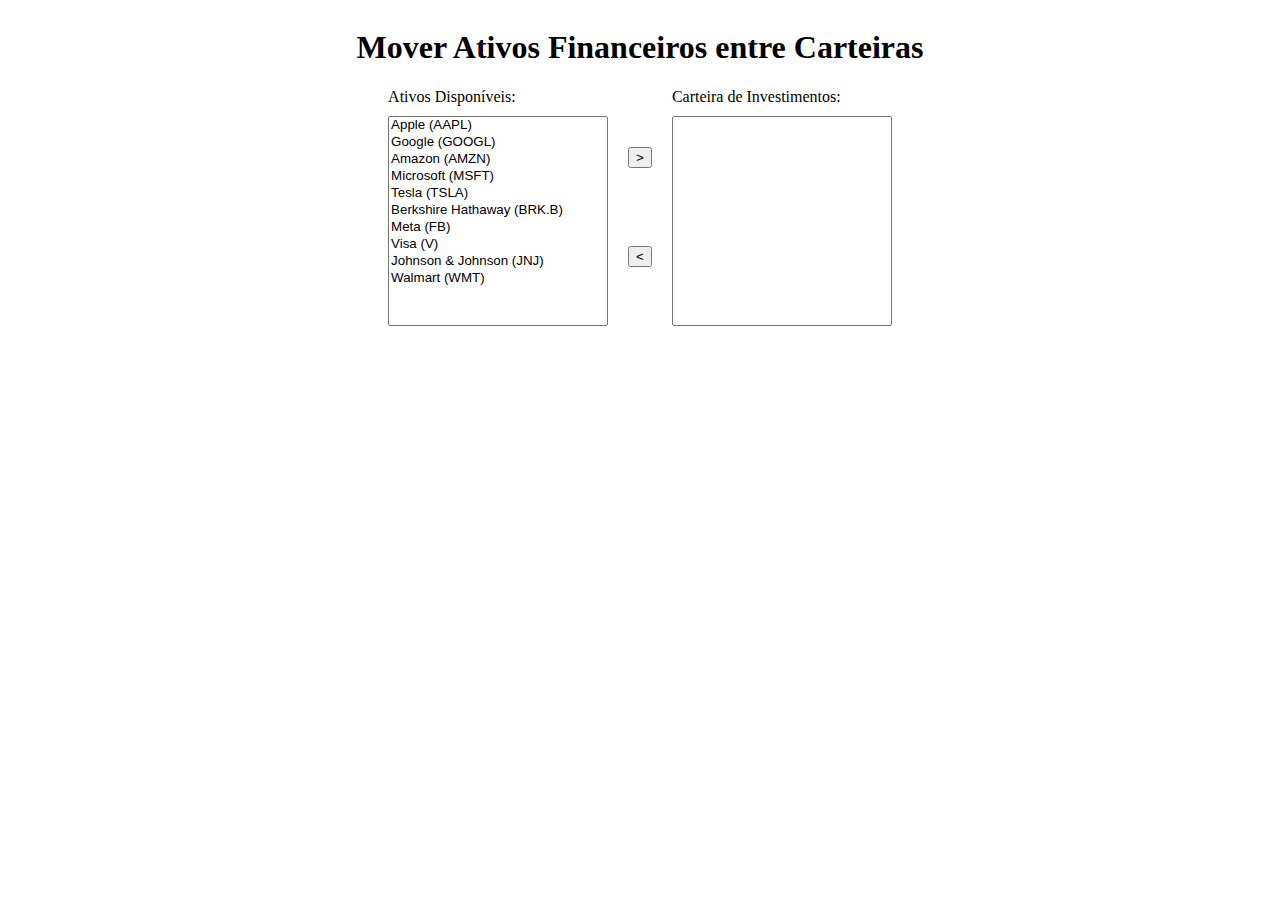
==== exercicio02_DOM/questao10-11.html @ 02e01b01 "movendo para pasta" ====
<!DOCTYPE html>
<html lang="en">
<head>
    <meta charset="UTF-8">
    <meta name="viewport" content="width=device-width, initial-scale=1.0">
    <title>Document</title>
    <script src="script10.js"></script>
    <link rel="stylesheet" href="estilo10.css">
</head>
<body>
    <h1>Mover Ativos Financeiros entre Carteiras</h1>
    <div class="container">
        <div class="select-one">
            <label for="ativosDisponiveis">Ativos Disponíveis:</label>
            <select id="ativosDisponiveis" size="10" multiple>
                <option value="AAPL">Apple (AAPL)</option>
                <option value="GOOGL">Google (GOOGL)</option>
                <option value="AMZN">Amazon (AMZN)</option>
                <option value="MSFT">Microsoft (MSFT)</option>
                <option value="TSLA">Tesla (TSLA)</option>
                <option value="BRK.B">Berkshire Hathaway (BRK.B)</option>
                <option value="FB">Meta (FB)</option>
                <option value="V">Visa (V)</option>
                <option value="JNJ">Johnson & Johnson (JNJ)</option>
                <option value="WMT">Walmart (WMT)</option>
            </select>
        </div>
        <br>
        <div class="buttons">
            <button id="moverParaDireitaBtn">></button>
            <button id="moverParaEsquerdaBtn"><</button>
        </div>
        
        <div class="select-two">
            <label for="carteiraInvestimentos">Carteira de Investimentos:</label>
            <select id="carteiraInvestimentos" size="10" multiple></select>
        </div>
    </div>
    
</body>
</html>
---- exercicio02_DOM/estilo10.css ----
body{
    display: flex;
    flex-direction: column;
    align-items: center;
}
.container{
    display: flex;
}

.select-one, .select-two{
    display: flex;
    flex-direction: column;
}

.buttons{
    display: flex;
    flex-direction: column;
    margin: 20px;
    justify-content: space-around;
}

#ativosDisponiveis, #carteiraInvestimentos{
    margin-top: 10px;
    width: 220px;
    height: 210px;
}
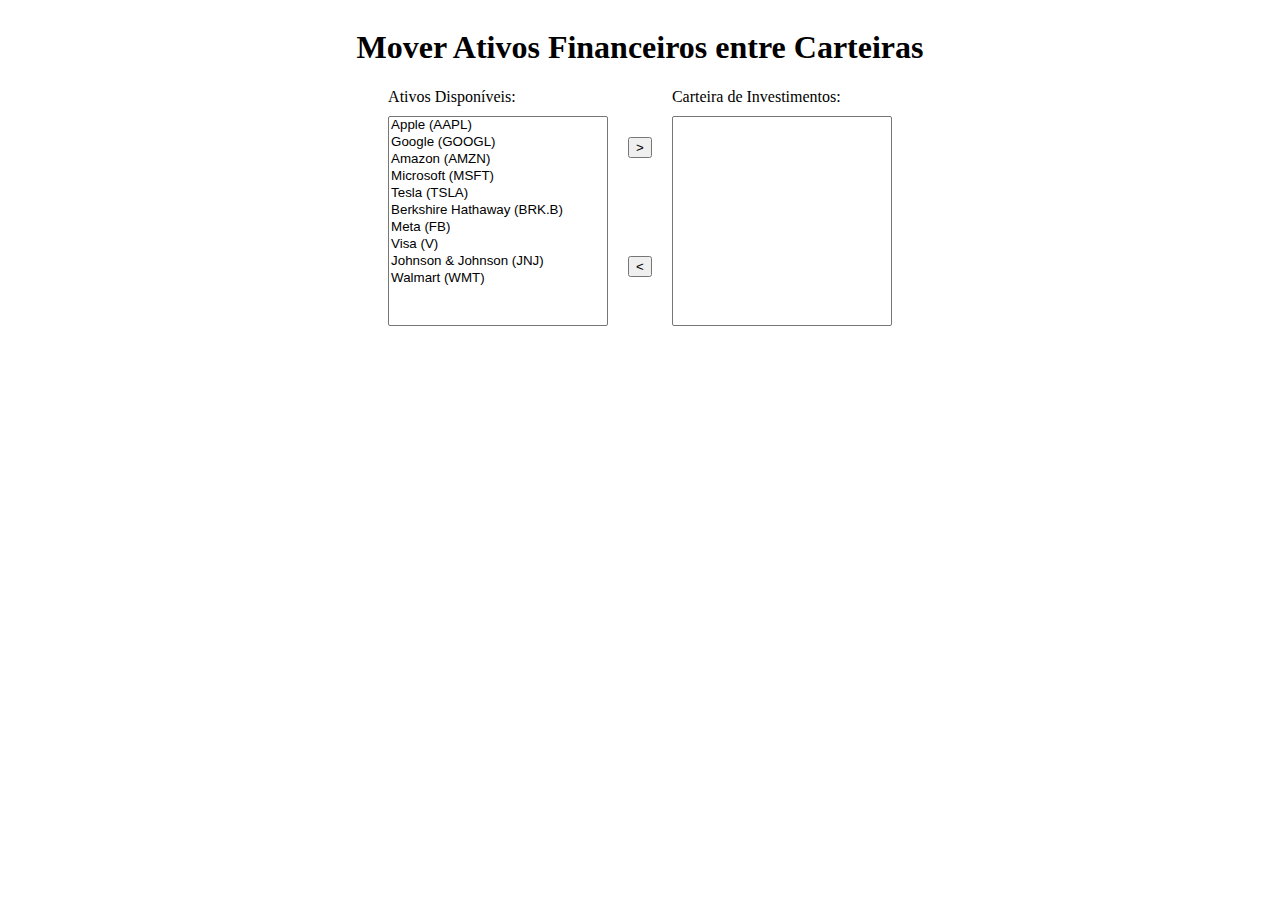
==== commit 983ba307: "new update" ====
--- a/exercicio02_DOM/questao10-11.html
+++ b/exercicio02_DOM/questao10-11.html
@@ -25,17 +25,22 @@
                 <option value="WMT">Walmart (WMT)</option>
             </select>
         </div>
-        <br>
+        <div id="testeDireita"></div>
+        
         <div class="buttons">
-            <button id="moverParaDireitaBtn">></button>
-            <button id="moverParaEsquerdaBtn"><</button>
+            <button id="moverParaDireitaBtn" >></button>
+            <button id="moverParaEsquerdaBtn" ><</button>
         </div>
         
         <div class="select-two">
             <label for="carteiraInvestimentos">Carteira de Investimentos:</label>
             <select id="carteiraInvestimentos" size="10" multiple></select>
         </div>
+        <div id="testeEsquerda"></div>
+
+       
     </div>
-    
+   
+   
 </body>
 </html>--- a/exercicio02_DOM/estilo10.css
+++ b/exercicio02_DOM/estilo10.css
@@ -15,10 +15,23 @@
 
 .buttons{
     display: flex;
-    flex-direction: column;
-    margin: 20px;
+    flex-direction: column; 
     justify-content: space-around;
+    margin-left: 20px;
+    margin-right: 20px;
 }
+
+#moverParaDireitaBtn:hover, #moverParaEsquerdaBtn:hover{
+    cursor: pointer;
+    background-color: rgb(189, 176, 176);
+    
+}
+
+#moverParaDireitaBtn:disabled:hover, #moverParaEsquerdaBtn:disabled:hover{
+    cursor: not-allowed; 
+    background-color: white;
+}
+
 
 #ativosDisponiveis, #carteiraInvestimentos{
     margin-top: 10px;
